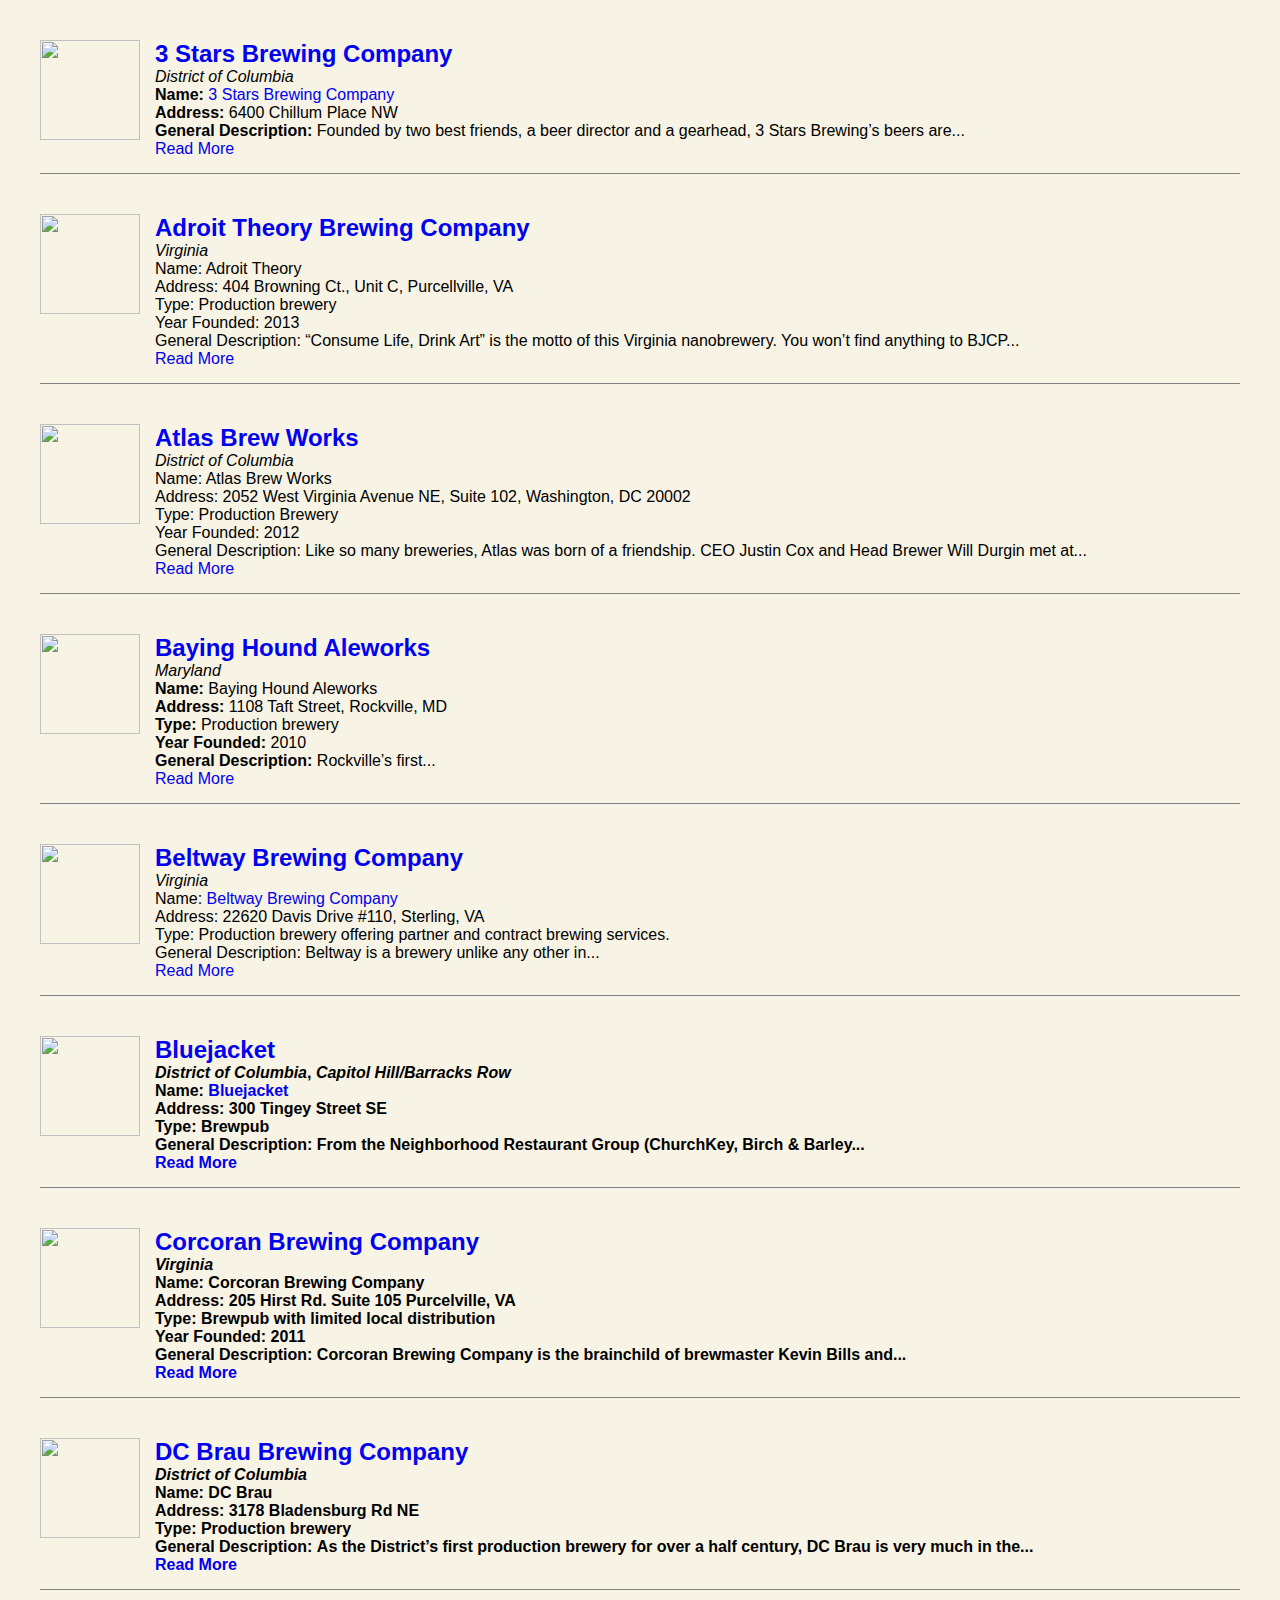
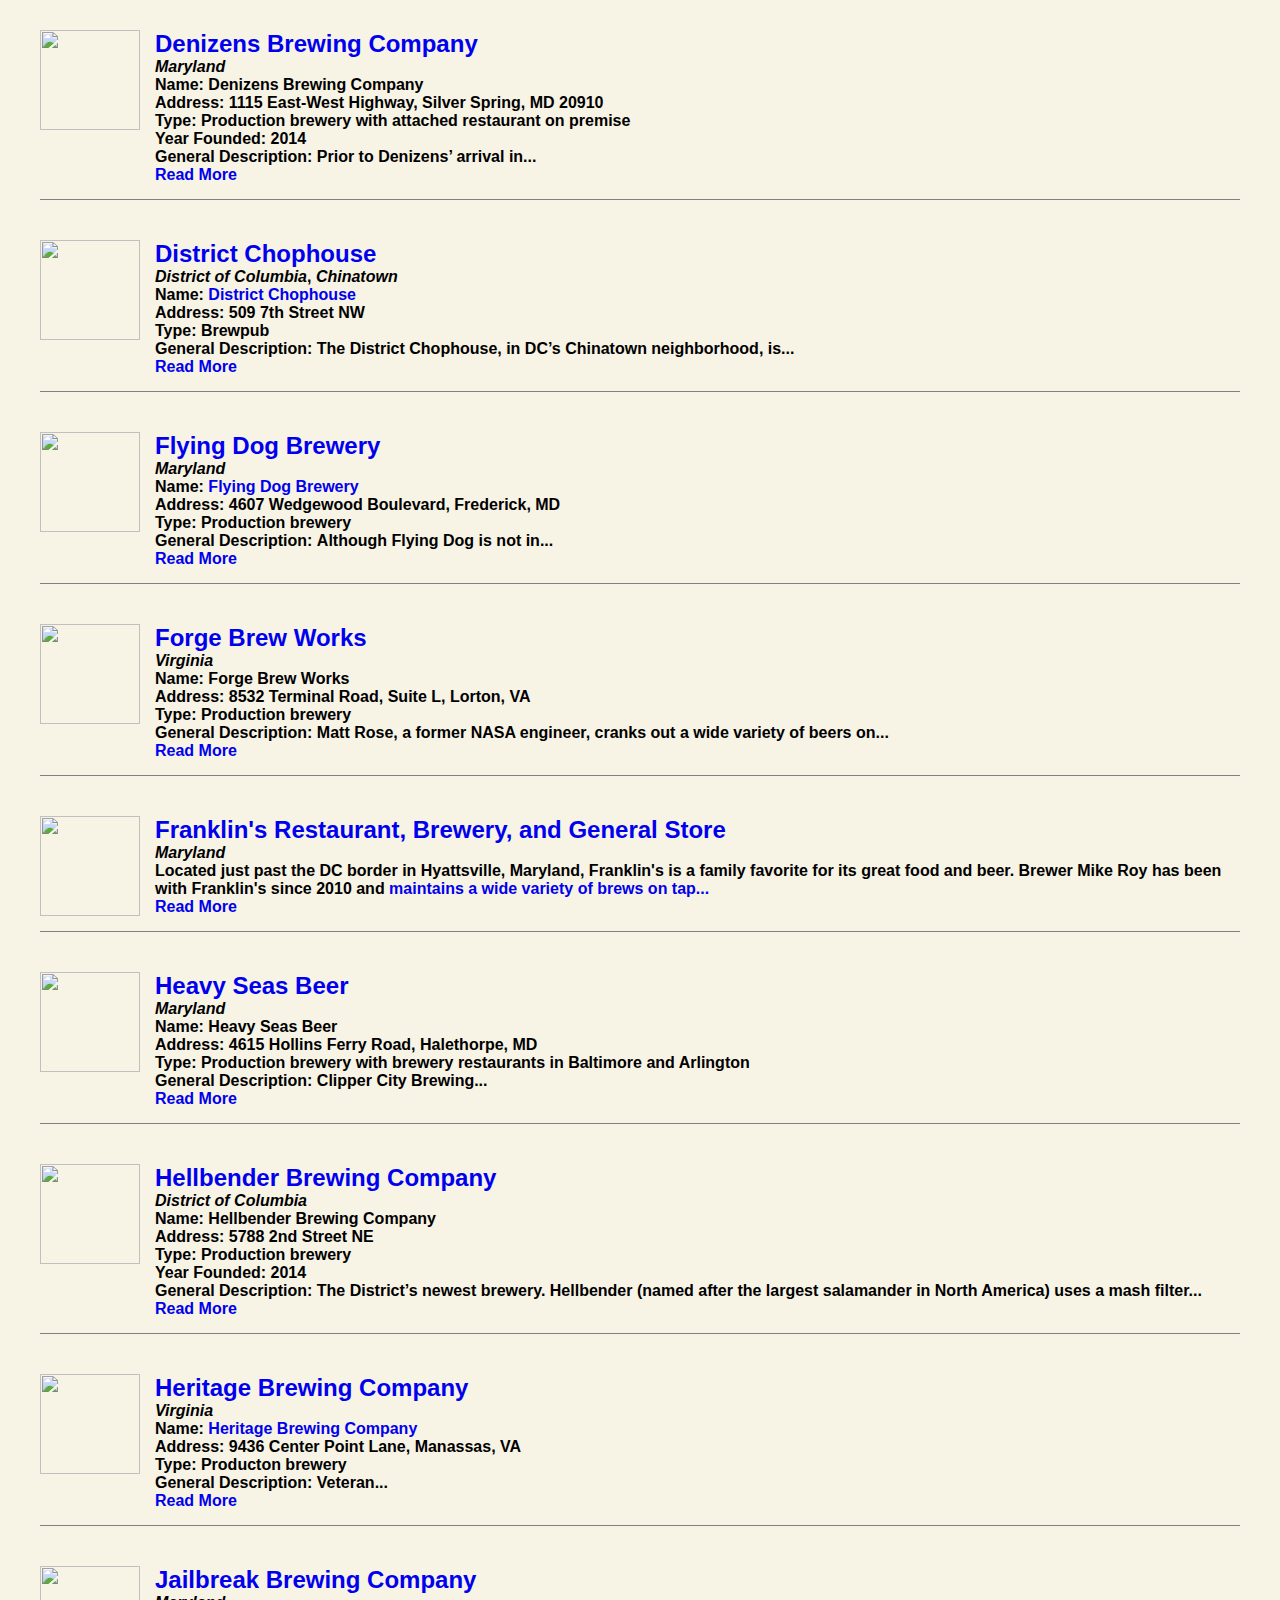
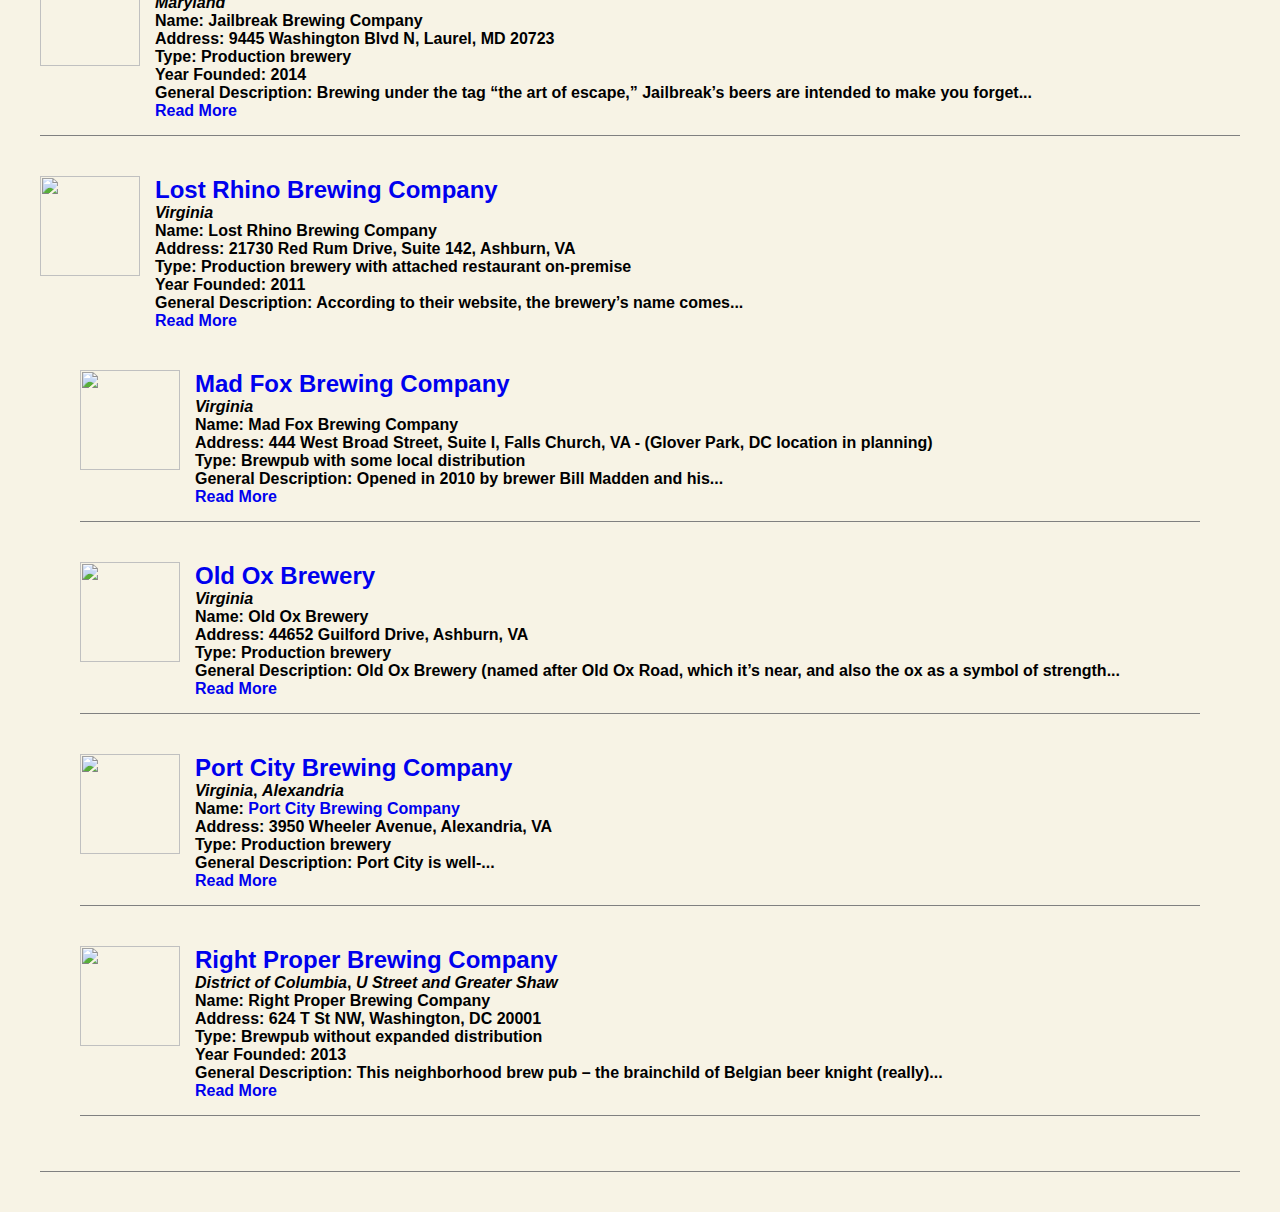
==== ChallengeMode/index.html @ 333c1283 "adding the challenge mode" ====
<!doctype html>
<html>
<head>
<link rel="stylesheet" type="text/css" href="styles.css">
</head>
<body>
<div class="background">

<div class="view-content">
        <div class="views-row views-row-1 views-row-odd views-row-first brewery-row">
      
          <div class="image img-border"><a href="/brewery/3-stars-brewing-company"><img typeof="foaf:Image" src="http://www.dcbeer.com/sites/default/files/styles/sq_thumb_100/public/header%20logo%203%20stars%20white.jpeg" width="100" height="100"></a></div>    
          <h2 class="title"><a href="/brewery/3-stars-brewing-company">3 Stars Brewing Company</a></h2>    
          <p><em>District of Columbia</em></p>    
          <div class="body"><p dir="ltr"><strong>Name:</strong> <a href="http://www.threestarsbrewing.com/" target="_blank">3 Stars Brewing Company</a><br><strong>Address:</strong> 6400 Chillum Place NW<br><strong>General Description:&nbsp;</strong>Founded by two best friends, a beer director and a gearhead, 3 Stars Brewing’s beers are...</p></div>    
          <a href="/brewery/3-stars-brewing-company">Read More</a>    </div>
  <div class="views-row views-row-2 views-row-even brewery-row">
      
          <div class="image img-border"><a href="/brewery/adroit-theory-brewing-company"><img typeof="foaf:Image" src="http://www.dcbeer.com/sites/default/files/styles/sq_thumb_100/public/header-images/Adroit%20Circle%20Logo.jpg" width="100" height="100"></a></div>    
          <h2 class="title"><a href="/brewery/adroit-theory-brewing-company">Adroit Theory Brewing Company</a></h2>    
          <p><em>Virginia</em></p>    
          <div class="body"><p dir="ltr">Name: Adroit Theory<br>
Address: 404 Browning Ct., Unit C, Purcellville, VA<br>
Type:&nbsp;Production brewery</p>
<p dir="ltr">Year Founded: 2013</p>
<p dir="ltr">General Description: “Consume Life, Drink Art” is the motto of this Virginia nanobrewery. You won’t find anything to BJCP...</p></div>    
          <a href="/brewery/adroit-theory-brewing-company">Read More</a>    </div>
  <div class="views-row views-row-3 views-row-odd brewery-row">
      
          <div class="image img-border"><a href="/brewery/atlas-brew-works"><img typeof="foaf:Image" src="http://www.dcbeer.com/sites/default/files/styles/sq_thumb_100/public/featured/atlas%20premier%20week.jpg" width="100" height="100"></a></div>    
          <h2 class="title"><a href="/brewery/atlas-brew-works">Atlas Brew Works</a></h2>    
          <p><em>District of Columbia</em></p>    
          <div class="body"><p>Name: Atlas Brew Works<br>
Address: 2052 West Virginia Avenue NE, Suite 102, Washington, DC 20002<br>
Type: Production Brewery</p>
<p>Year Founded: 2012</p>
<p>General Description: Like so many breweries, Atlas was born of a friendship. CEO Justin Cox and Head Brewer Will Durgin met at...</p></div>    
          <a href="/brewery/atlas-brew-works">Read More</a>    </div>
  <div class="views-row views-row-4 views-row-even brewery-row">
      
          <div class="image img-border"><a href="/brewery/baying-hound-aleworks"><img typeof="foaf:Image" src="http://www.dcbeer.com/sites/default/files/styles/sq_thumb_100/public/breweries/logo_bayingHound.jpg" width="100" height="100"></a></div>    
          <h2 class="title"><a href="/brewery/baying-hound-aleworks">Baying Hound Aleworks</a></h2>    
          <p><em>Maryland</em></p>    
          <div class="body"><p dir="ltr"><strong>Name:</strong> Baying Hound Aleworks<br><strong>Address:</strong> 1108 Taft Street, Rockville, MD<br><strong>Type:</strong>&nbsp;Production brewery</p>
<p dir="ltr"><strong>Year Founded:</strong> 2010</p>
<p dir="ltr"><strong>General Description:</strong> Rockville’s first...</p></div>    
          <a href="/brewery/baying-hound-aleworks">Read More</a>    </div>
  <div class="views-row views-row-5 views-row-odd brewery-row">
      
          <div class="image img-border"><a href="/brewery/beltway-brewing-company"><img typeof="foaf:Image" src="http://www.dcbeer.com/sites/default/files/styles/sq_thumb_100/public/breweries/logo_beltway%20brewing.jpg" width="100" height="100"></a></div>    
          <h2 class="title"><a href="/brewery/beltway-brewing-company">Beltway Brewing Company</a></h2>    
          <p><em>Virginia</em></p>    
          <div class="body"><p dir="ltr">Name: <a href="http://www.beltwaybrewco.com/" target="_blank">Beltway Brewing Company</a><br>
Address: 22620 Davis Drive #110, Sterling, VA<br>
Type:&nbsp;Production brewery offering partner and contract brewing services.</p>
<p dir="ltr">General Description:&nbsp;Beltway is a brewery unlike any other in...</p></div>    
          <a href="/brewery/beltway-brewing-company">Read More</a> <strong>   </div>
  <div class="views-row views-row-6 views-row-even brewery-row">
      
          <div class="image img-border"><a href="/brewery/bluejacket"><img typeof="foaf:Image" src="http://www.dcbeer.com/sites/default/files/styles/sq_thumb_100/public/news/logo_bluejacket.jpeg" width="100" height="100"></a></div>    
          <h2 class="title"><a href="/brewery/bluejacket">Bluejacket</a></h2>    
          <p><em>District of Columbia</em>, <em>Capitol Hill/Barracks Row</em></p>    
          <div class="body"><p dir="ltr"><strong>Name:</strong> <a href="http://bluejacketdc.com/" target="_blank">Bluejacket</a><br><strong>Address:</strong> 300 Tingey Street SE<br><strong>Type:</strong>&nbsp;Brewpub</p>
<p dir="ltr"><strong>General Description:</strong>&nbsp;From the Neighborhood Restaurant Group (ChurchKey, Birch &amp; Barley...</p></div>    
          <a href="/brewery/bluejacket">Read More</a>    </div>
  <div class="views-row views-row-7 views-row-odd brewery-row">
      
          <div class="image img-border"><a href="/brewery/corcoran-brewing-company"><img typeof="foaf:Image" src="http://www.dcbeer.com/sites/default/files/styles/sq_thumb_100/public/breweries/logo_corcoran.png" width="100" height="100"></a></div>    
          <h2 class="title"><a href="/brewery/corcoran-brewing-company">Corcoran Brewing Company</a></h2>    
          <p><em>Virginia</em></p>    
          <div class="body"><p dir="ltr">Name: Corcoran Brewing Company<br>
Address: 205 Hirst Rd. Suite 105 Purcelville, VA<br>
Type:&nbsp;Brewpub with limited local distribution</p>
<p dir="ltr">Year Founded: 2011</p>
<p dir="ltr">General Description: Corcoran Brewing Company is the brainchild of brewmaster Kevin Bills and...</p></div>    
          <a href="/brewery/corcoran-brewing-company">Read More</a>    </div>
  <div class="views-row views-row-8 views-row-even brewery-row">
      
          <div class="image img-border"><a href="/brewery/dc-brau-brewing-company"><img typeof="foaf:Image" src="http://www.dcbeer.com/sites/default/files/styles/sq_thumb_100/public/breweries/logo_dcBrau.jpg" width="100" height="100"></a></div>    
          <h2 class="title"><a href="/brewery/dc-brau-brewing-company">DC Brau Brewing Company</a></h2>    
          <p><em>District of Columbia</em></p>    
          <div class="body"><p dir="ltr"><strong>Name:</strong> DC Brau<br><strong>Address: </strong>3178 Bladensburg Rd NE<br><strong>Type:</strong>&nbsp;Production brewery</p>
<p dir="ltr"><strong>General Description:</strong>&nbsp;As the District’s first production brewery for over a half century, DC Brau is very much in the...</p></div>    
          <a href="/brewery/dc-brau-brewing-company">Read More</a>    </div>
  <div class="views-row views-row-9 views-row-odd brewery-row">
      
          <div class="image img-border"><a href="/brewery/denizens-brewing-company"><img typeof="foaf:Image" src="http://www.dcbeer.com/sites/default/files/styles/sq_thumb_100/public/breweries/logo_denizens.gif" width="100" height="100"></a></div>    
          <h2 class="title"><a href="/brewery/denizens-brewing-company">Denizens Brewing Company</a></h2>    
          <p><em>Maryland</em></p>    
          <div class="body"><p><strong>Name:</strong> Denizens Brewing Company<br><strong>Address:</strong> 1115 East-West Highway, Silver Spring, MD 20910<br><strong>Type:&nbsp;</strong>Production brewery with attached restaurant on premise</p>
<p>Year Founded: 2014</p>
<p>General Description: Prior to Denizens’ arrival in...</p></div>    
          <a href="/brewery/denizens-brewing-company">Read More</a>    </div>
  <div class="views-row views-row-10 views-row-even brewery-row">
      
          <div class="image img-border"><a href="/brewery/district-chophouse"><img typeof="foaf:Image" src="http://www.dcbeer.com/sites/default/files/styles/sq_thumb_100/public/breweries/District%20Chophouse.jpeg" width="100" height="100"></a></div>    
          <h2 class="title"><a href="/brewery/district-chophouse">District Chophouse</a></h2>    
          <p><em>District of Columbia</em>, <em>Chinatown</em></p>    
          <div class="body"><p dir="ltr"><strong>Name:</strong> <a href="http://districtchophouse.com/" target="_blank">District Chophouse</a><br><strong>Address:</strong> 509 7th Street NW<br><strong>Type:</strong>&nbsp;Brewpub</p>
<p dir="ltr"><strong>General Description:</strong>&nbsp;The District Chophouse, in DC’s Chinatown neighborhood, is...</p></div>    
          <a href="/brewery/district-chophouse">Read More</a>    </div>
  <div class="views-row views-row-11 views-row-odd brewery-row">
      
          <div class="image img-border"><a href="/brewery/flying-dog-brewery"><img typeof="foaf:Image" src="http://www.dcbeer.com/sites/default/files/styles/sq_thumb_100/public/news/flying%20dog%20logo.jpeg" width="100" height="100"></a></div>    
          <h2 class="title"><a href="/brewery/flying-dog-brewery">Flying Dog Brewery</a></h2>    
          <p><em>Maryland</em></p>    
          <div class="body"><p dir="ltr"><strong>Name:</strong> <a href="http://flyingdogbrewery.com" target="_blank">Flying Dog Brewery</a><br><strong>Address:</strong> 4607 Wedgewood Boulevard, Frederick, MD<br><strong>Type:</strong>&nbsp;Production brewery</p>
<p dir="ltr"><strong>General Description:</strong>&nbsp;Although Flying Dog is not in...</p></div>    
          <a href="/brewery/flying-dog-brewery">Read More</a>    </div>
  <div class="views-row views-row-12 views-row-even brewery-row">
      
          <div class="image img-border"><a href="/brewery/forge-brew-works"><img typeof="foaf:Image" src="http://www.dcbeer.com/sites/default/files/styles/sq_thumb_100/public/news/ForgeHeader-258x210.png" width="100" height="100"></a></div>    
          <h2 class="title"><a href="/brewery/forge-brew-works">Forge Brew Works</a></h2>    
          <p><em>Virginia</em></p>    
          <div class="body"><p dir="ltr"><strong>Name: </strong>Forge Brew Works<br><strong>Address:</strong> 8532 Terminal Road, Suite L, Lorton, VA<br><strong>Type:</strong>&nbsp;Production brewery</p>
<p dir="ltr"><strong>General Description:</strong> Matt Rose, a former NASA engineer, cranks out a wide variety of beers on...</p></div>    
          <a href="/brewery/forge-brew-works">Read More</a>    </div>
  <div class="views-row views-row-13 views-row-odd brewery-row">
      
          <div class="image img-border"><a href="/brewery/franklins-restaurant-brewery-and-general-store"><img typeof="foaf:Image" src="http://www.dcbeer.com/sites/default/files/styles/sq_thumb_100/public/default_images/brewery-default.jpg" width="100" height="100" alt=""></a></div>    
          <h2 class="title"><a href="/brewery/franklins-restaurant-brewery-and-general-store">Franklin's Restaurant, Brewery, and General Store</a></h2>    
          <p><em>Maryland</em></p>    
          <div class="body"><p>Located just past the DC border in Hyattsville, Maryland, Franklin's is a family favorite for its great food and beer. Brewer Mike Roy has been with Franklin's since 2010 and <a href="http://www.franklinsbrewery.com/our-beer/beers-on-tap/" target="_blank">maintains a wide variety of brews on tap...</a></p></div><a href="http://www.franklinsbrewery.com/our-beer/beers-on-tap/" target="_blank">    
          </a><a href="/brewery/franklins-restaurant-brewery-and-general-store">Read More</a>    </div>
  <div class="views-row views-row-14 views-row-even brewery-row">
      
          <div class="image img-border"><a href="/brewery/heavy-seas-beer"><img typeof="foaf:Image" src="http://www.dcbeer.com/sites/default/files/styles/sq_thumb_100/public/breweries/HeavySeasLogoM.jpeg" width="100" height="100"></a></div>    
          <h2 class="title"><a href="/brewery/heavy-seas-beer">Heavy Seas Beer</a></h2>    
          <p><em>Maryland</em></p>    
          <div class="body"><p dir="ltr"><strong>Name:</strong> Heavy Seas Beer<br><strong>Address:</strong> 4615 Hollins Ferry Road, Halethorpe, MD<br><strong>Type:</strong>&nbsp;Production brewery with brewery restaurants in Baltimore and Arlington</p>
<p dir="ltr"><strong>General Description:</strong>&nbsp;Clipper City Brewing...</p></div>    
          <a href="/brewery/heavy-seas-beer">Read More</a>    </div>
  <div class="views-row views-row-15 views-row-odd brewery-row">
      
          <div class="image img-border"><a href="/brewery/hellbender-brewing-company"><img typeof="foaf:Image" src="http://www.dcbeer.com/sites/default/files/styles/sq_thumb_100/public/news/hellbender.png" width="100" height="100"></a></div>    
          <h2 class="title"><a href="/brewery/hellbender-brewing-company">Hellbender Brewing Company</a></h2>    
          <p><em>District of Columbia</em></p>    
          <div class="body"><p dir="ltr">Name: Hellbender Brewing Company<br>
Address: 5788 2nd Street NE<br>
Type: Production brewery</p>
<p dir="ltr">Year Founded: 2014</p>
<p dir="ltr">General Description: The District’s newest brewery. Hellbender (named after the largest salamander in North America) uses a mash filter...</p></div>    
          <a href="/brewery/hellbender-brewing-company">Read More</a>    </div>
  <div class="views-row views-row-16 views-row-even brewery-row">
      
          <div class="image img-border"><a href="/brewery/heritage-brewing-company"><img typeof="foaf:Image" src="http://www.dcbeer.com/sites/default/files/styles/sq_thumb_100/public/news/heritage%20brewing%20icon.jpg" width="100" height="100"></a></div>    
          <h2 class="title"><a href="/brewery/heritage-brewing-company">Heritage Brewing Company</a></h2>    
          <p><em>Virginia</em></p>    
          <div class="body"><p dir="ltr"><strong>Name:</strong> <a href="http://heritagebrewing.com/" target="_blank">Heritage Brewing Company</a><br><strong>Address:</strong> 9436 Center Point Lane, Manassas, VA<br><strong>Type:</strong>&nbsp;Producton brewery</p>
<p dir="ltr"><strong>General Description:</strong>&nbsp;Veteran...</p></div>    
          <a href="/brewery/heritage-brewing-company">Read More</a>    </div>
  <div class="views-row views-row-17 views-row-odd brewery-row">
      
          <div class="image img-border"><a href="/brewery/jailbreak-brewing-company"><img typeof="foaf:Image" src="http://www.dcbeer.com/sites/default/files/styles/sq_thumb_100/public/breweries/logo_jailbreak.png" width="100" height="100"></a></div>    
          <h2 class="title"><a href="/brewery/jailbreak-brewing-company">Jailbreak Brewing Company</a></h2>    
          <p><em>Maryland</em></p>    
          <div class="body"><p dir="ltr">Name: Jailbreak Brewing Company<br>
Address: 9445 Washington Blvd N, Laurel, MD 20723<br>
Type:&nbsp;Production brewery</p>
<p dir="ltr">Year Founded: 2014</p>
<p dir="ltr">General Description: Brewing under the tag “the art of escape,” Jailbreak’s beers are intended to make you forget...</p></div>    
          <a href="/brewery/jailbreak-brewing-company">Read More</a>    </div>
  <div class="views-row views-row-18 views-row-even brewery-row">
      
          <div class="image img-border"><a href="/brewery/lost-rhino-brewing-company"><img typeof="foaf:Image" src="http://www.dcbeer.com/sites/default/files/styles/sq_thumb_100/public/breweries/logo_lostRhino.jpg" width="100" height="100"></a></div>    
          <h2 class="title"><a href="/brewery/lost-rhino-brewing-company">Lost Rhino Brewing Company</a></h2>    
          <p><em>Virginia</em></p>    
          <div class="body"><p dir="ltr">Name: Lost Rhino Brewing Company<br>
Address: 21730 Red Rum Drive, Suite 142, Ashburn, VA<br>
Type:&nbsp;Production brewery with attached restaurant on-premise</p>
<p dir="ltr">Year Founded: 2011</p>
<p dir="ltr">General Description: According to their website, the brewery’s name comes...</p></div>    
          <a href="/brewery/lost-rhino-brewing-company">Read More</a>
  <div class="views-row views-row-19 views-row-odd brewery-row">
      
          <div class="image img-border"><a href="/brewery/mad-fox-brewing-company"><img typeof="foaf:Image" src="http://www.dcbeer.com/sites/default/files/styles/sq_thumb_100/public/breweries/logo_madFox.jpg" width="100" height="100"></a></div>    
          <h2 class="title"><a href="/brewery/mad-fox-brewing-company">Mad Fox Brewing Company</a></h2>    
          <p><em>Virginia</em></p>    
          <div class="body"><p dir="ltr">Name: Mad Fox Brewing Company<br>
Address: 444 West Broad Street, Suite I, Falls Church, VA - (Glover Park, DC location in planning)<br>
Type:&nbsp;Brewpub with some local distribution</p>
<p dir="ltr"><strong>General Description:</strong>&nbsp;Opened in 2010 by brewer Bill Madden and his...</p></div>    
          <a href="/brewery/mad-fox-brewing-company">Read More</a>    </div>
  <div class="views-row views-row-20 views-row-even brewery-row">
      
          <div class="image img-border"><a href="/brewery/old-ox-brewery"><img typeof="foaf:Image" src="http://www.dcbeer.com/sites/default/files/styles/sq_thumb_100/public/breweries/logo_old%20ox%20brewery.png" width="100" height="100"></a></div>    
          <h2 class="title"><a href="/brewery/old-ox-brewery">Old Ox Brewery</a></h2>    
          <p><em>Virginia</em></p>    
          <div class="body"><p dir="ltr"><strong>Name:</strong> Old Ox Brewery<br><strong>Address: </strong>44652 Guilford Drive, Ashburn, VA<br><strong>Type:&nbsp;</strong>Production brewery</p>
<p dir="ltr">General Description: Old Ox Brewery (named after Old Ox Road, which it’s near, and also the ox as a symbol of strength...</p></div>    
          <a href="/brewery/old-ox-brewery">Read More</a>    </div>
  <div class="views-row views-row-21 views-row-odd brewery-row">
      
          <div class="image img-border"><a href="/brewery/port-city-brewing-company"><img typeof="foaf:Image" src="http://www.dcbeer.com/sites/default/files/styles/sq_thumb_100/public/breweries/logo_portCity.jpg" width="100" height="100"></a></div>    
          <h2 class="title"><a href="/brewery/port-city-brewing-company">Port City Brewing Company</a></h2>    
          <p><em>Virginia</em>, <em>Alexandria</em></p>    
          <div class="body"><p dir="ltr"><strong>Name:</strong> <a href="http://www.portcitybrewing.com/" target="_blank">Port City Brewing Company</a><br><strong>Address: </strong>3950 Wheeler Avenue, Alexandria, VA<br><strong>Type:&nbsp;</strong>Production brewery</p>
<p dir="ltr"><strong>General Description:</strong>&nbsp;Port City is well-...</p></div>    
          <a href="/brewery/port-city-brewing-company">Read More</a>    </div>
  <div class="views-row views-row-22 views-row-even views-row-last brewery-row">
      
          <div class="image img-border"><a href="/brewery/right-proper-brewing-company"><img typeof="foaf:Image" src="http://www.dcbeer.com/sites/default/files/styles/sq_thumb_100/public/news/logo_right%20proper.jpg" width="100" height="100"></a></div>    
          <h2 class="title"><a href="/brewery/right-proper-brewing-company">Right Proper Brewing Company</a></h2>    
          <p><em>District of Columbia</em>, <em>U Street and Greater Shaw</em></p>    
          <div class="body"><p dir="ltr">Name: Right Proper Brewing Company<br>
Address: 624 T St NW, Washington, DC 20001<br>
Type:&nbsp;Brewpub without expanded distribution</p>
<p dir="ltr">Year Founded: 2013</p>
<p dir="ltr">General Description: This neighborhood brew pub – the brainchild of Belgian beer knight (really)...</p></div>    
          <a href="/brewery/right-proper-brewing-company">Read More</a>    </div>
    </div>
  
</div>
</body>
</html>
---- ChallengeMode/styles.css ----
* {
  margin: 0;
  padding: 0;
  font-family: sans-serif;
  background-color: rgb(247, 243, 229);
}

a {
  text-decoration: none;
}

.background {
  
}

.brewery-row {
  margin: 40px;
  padding-bottom: 15px;
  border-bottom: solid 1px gray;
  clear: both;
}

.image {
  float: left;
  margin-right: 15px;
  margin-bottom: 50px;
}
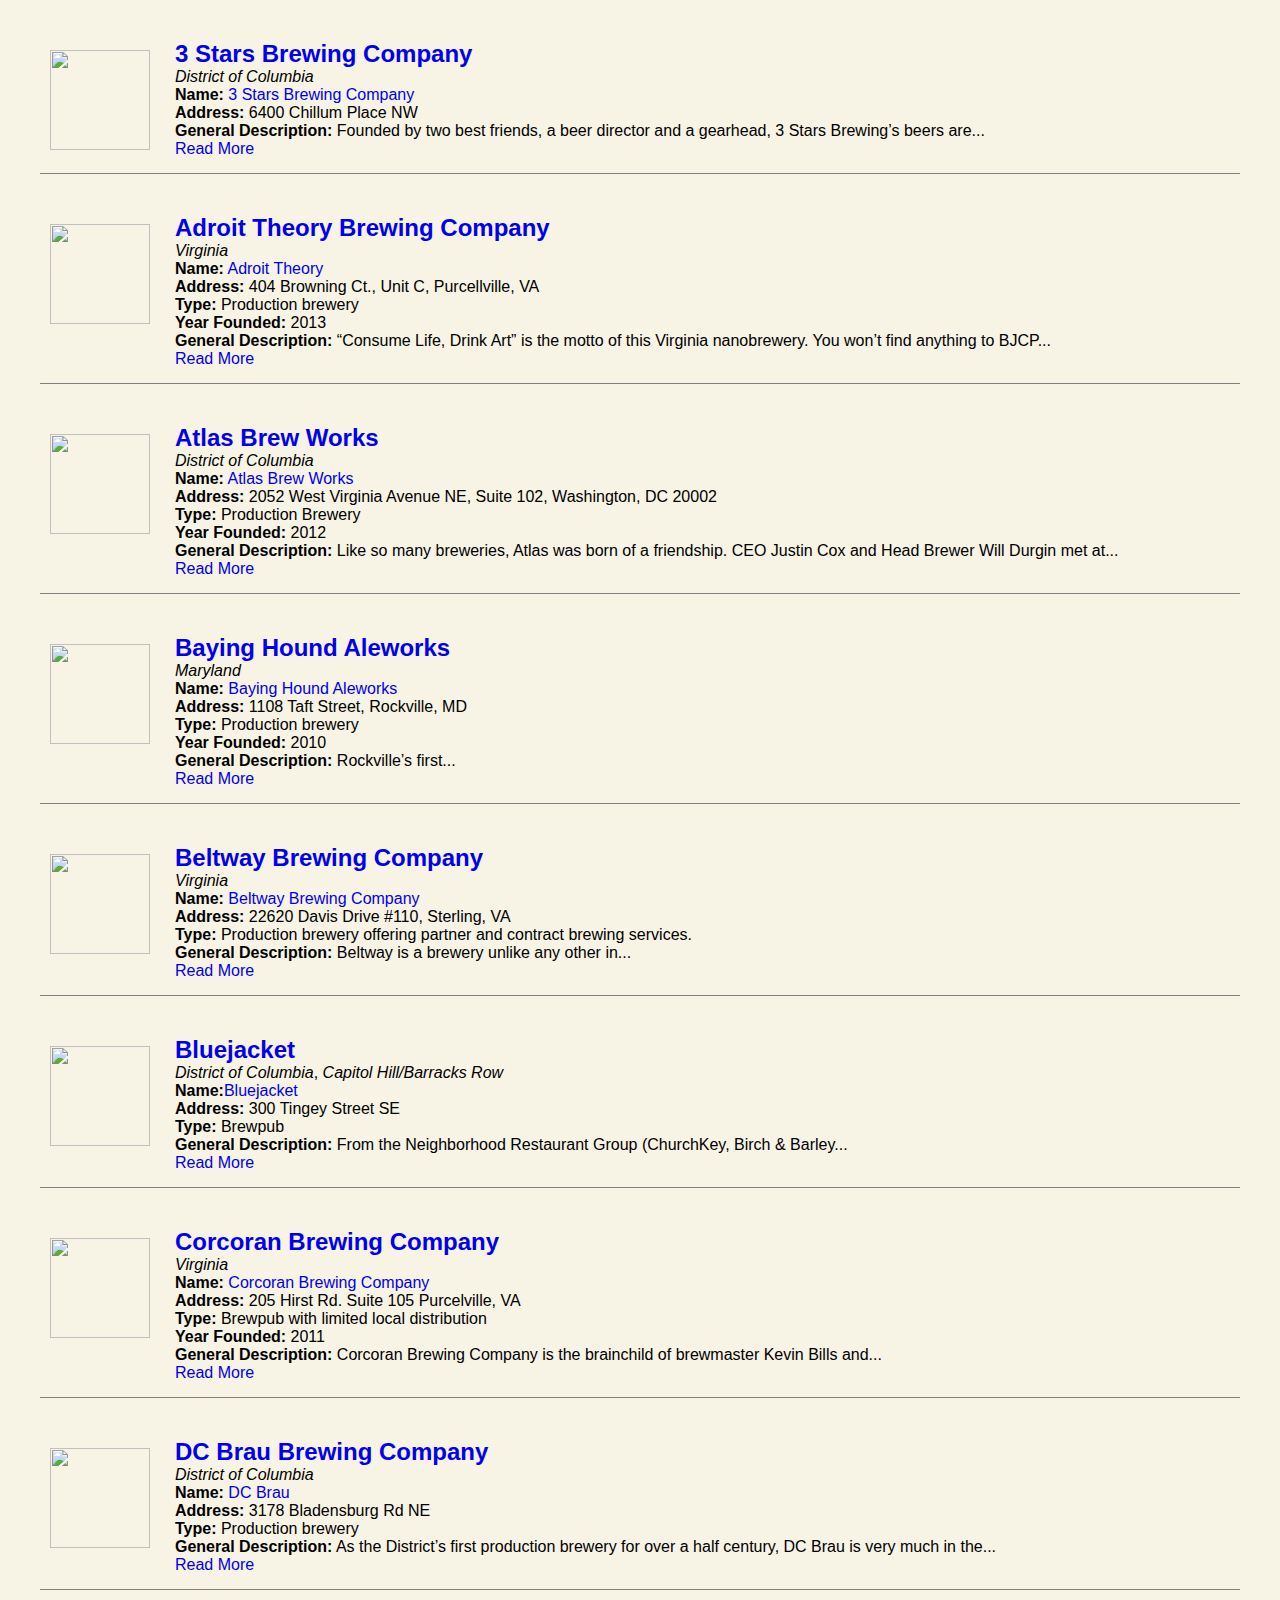
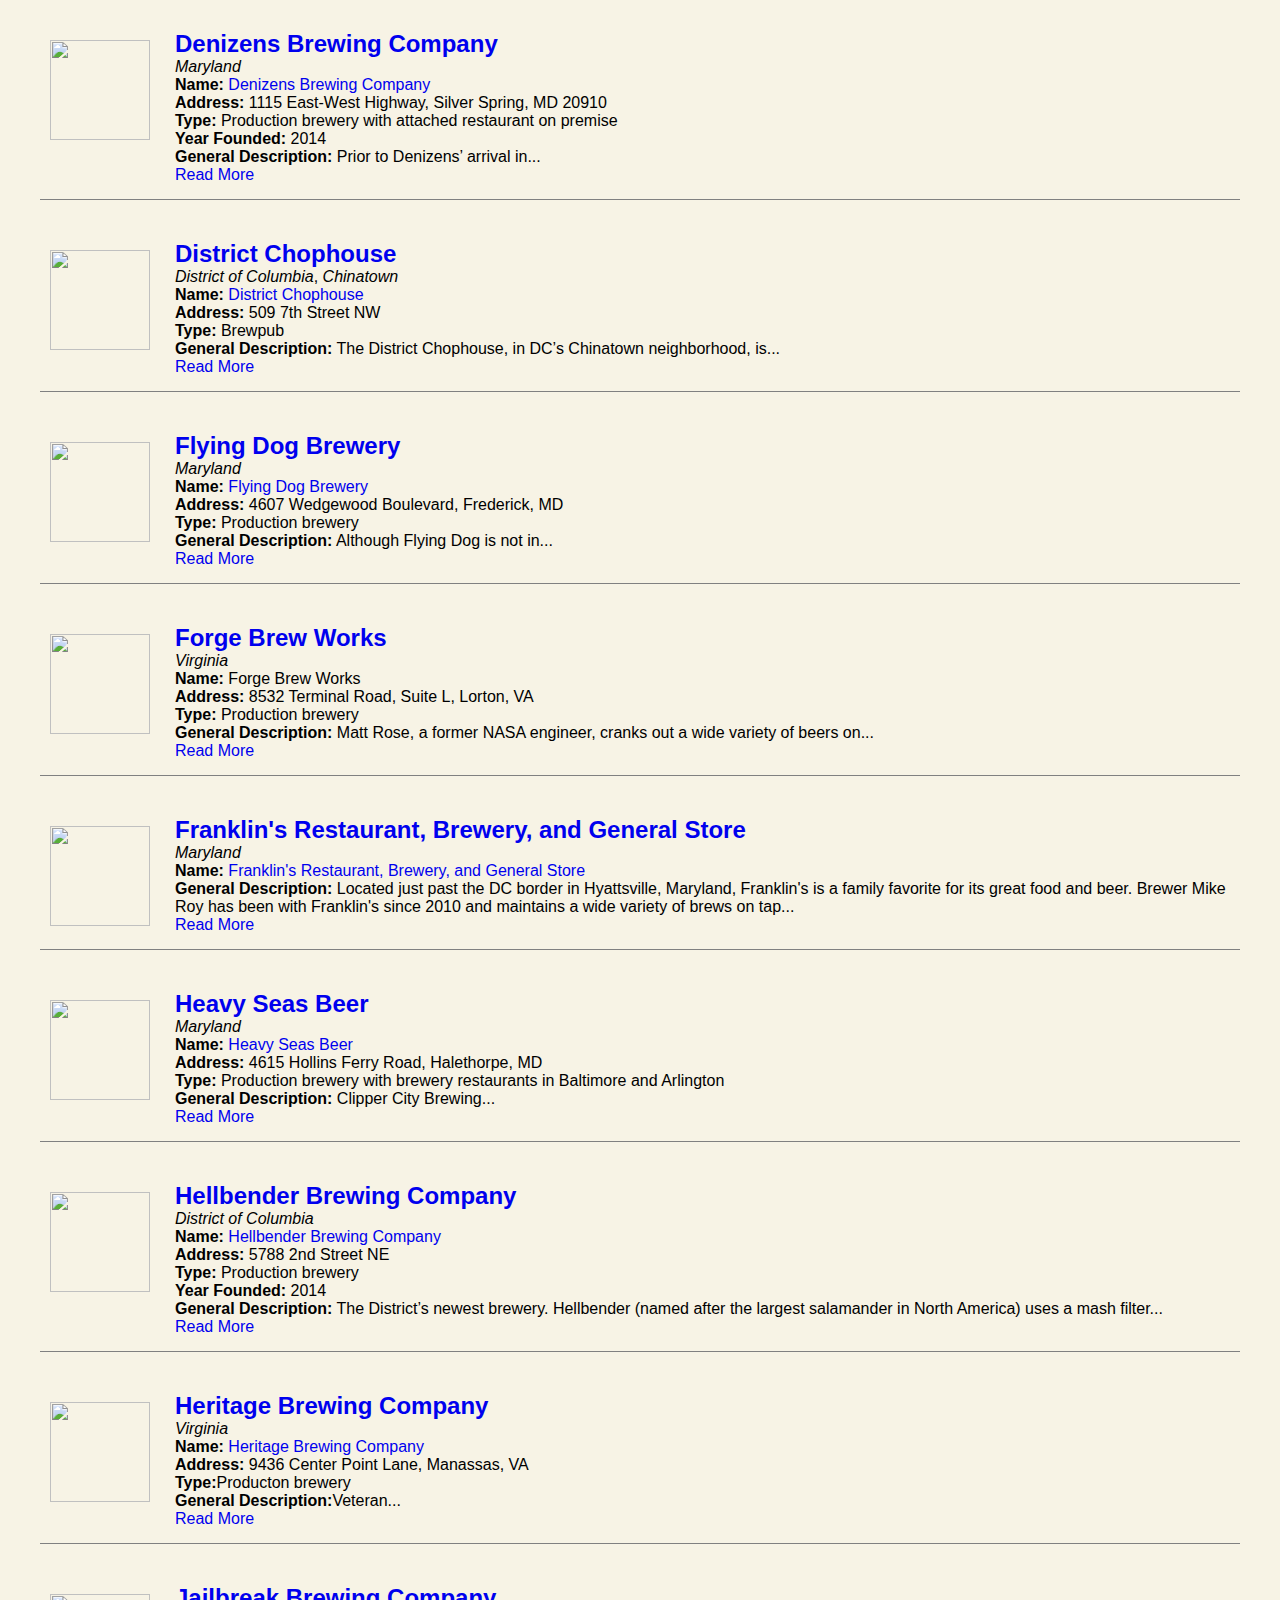
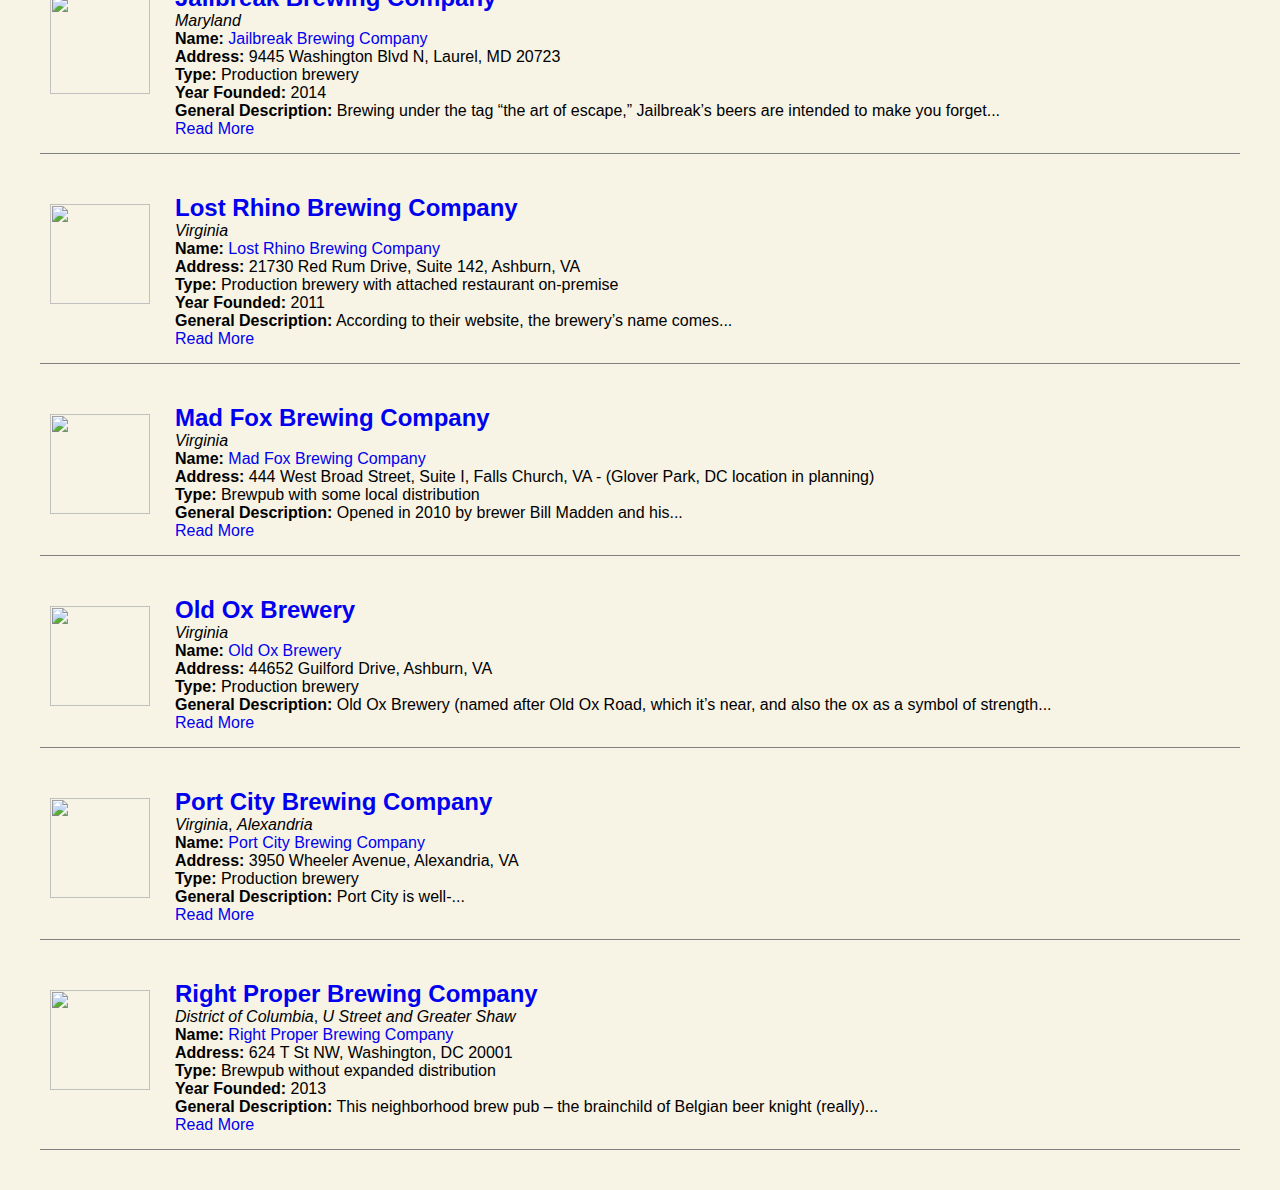
==== commit 8ab0f4ad: "pushing changes" ====
--- a/ChallengeMode/index.html
+++ b/ChallengeMode/index.html
@@ -1,215 +1,319 @@
 <!doctype html>
-<html>
+<html lang ="en">
 <head>
 <link rel="stylesheet" type="text/css" href="styles.css">
+<title>DC Beer Pubs and Brewers</title>
 </head>
 <body>
 <div class="background">
-
-<div class="view-content">
-        <div class="views-row views-row-1 views-row-odd views-row-first brewery-row">
-      
-          <div class="image img-border"><a href="/brewery/3-stars-brewing-company"><img typeof="foaf:Image" src="http://www.dcbeer.com/sites/default/files/styles/sq_thumb_100/public/header%20logo%203%20stars%20white.jpeg" width="100" height="100"></a></div>    
-          <h2 class="title"><a href="/brewery/3-stars-brewing-company">3 Stars Brewing Company</a></h2>    
-          <p><em>District of Columbia</em></p>    
-          <div class="body"><p dir="ltr"><strong>Name:</strong> <a href="http://www.threestarsbrewing.com/" target="_blank">3 Stars Brewing Company</a><br><strong>Address:</strong> 6400 Chillum Place NW<br><strong>General Description:&nbsp;</strong>Founded by two best friends, a beer director and a gearhead, 3 Stars Brewing’s beers are...</p></div>    
-          <a href="/brewery/3-stars-brewing-company">Read More</a>    </div>
-  <div class="views-row views-row-2 views-row-even brewery-row">
-      
-          <div class="image img-border"><a href="/brewery/adroit-theory-brewing-company"><img typeof="foaf:Image" src="http://www.dcbeer.com/sites/default/files/styles/sq_thumb_100/public/header-images/Adroit%20Circle%20Logo.jpg" width="100" height="100"></a></div>    
-          <h2 class="title"><a href="/brewery/adroit-theory-brewing-company">Adroit Theory Brewing Company</a></h2>    
-          <p><em>Virginia</em></p>    
-          <div class="body"><p dir="ltr">Name: Adroit Theory<br>
-Address: 404 Browning Ct., Unit C, Purcellville, VA<br>
-Type:&nbsp;Production brewery</p>
-<p dir="ltr">Year Founded: 2013</p>
-<p dir="ltr">General Description: “Consume Life, Drink Art” is the motto of this Virginia nanobrewery. You won’t find anything to BJCP...</p></div>    
-          <a href="/brewery/adroit-theory-brewing-company">Read More</a>    </div>
-  <div class="views-row views-row-3 views-row-odd brewery-row">
-      
-          <div class="image img-border"><a href="/brewery/atlas-brew-works"><img typeof="foaf:Image" src="http://www.dcbeer.com/sites/default/files/styles/sq_thumb_100/public/featured/atlas%20premier%20week.jpg" width="100" height="100"></a></div>    
-          <h2 class="title"><a href="/brewery/atlas-brew-works">Atlas Brew Works</a></h2>    
-          <p><em>District of Columbia</em></p>    
-          <div class="body"><p>Name: Atlas Brew Works<br>
-Address: 2052 West Virginia Avenue NE, Suite 102, Washington, DC 20002<br>
-Type: Production Brewery</p>
-<p>Year Founded: 2012</p>
-<p>General Description: Like so many breweries, Atlas was born of a friendship. CEO Justin Cox and Head Brewer Will Durgin met at...</p></div>    
-          <a href="/brewery/atlas-brew-works">Read More</a>    </div>
-  <div class="views-row views-row-4 views-row-even brewery-row">
-      
-          <div class="image img-border"><a href="/brewery/baying-hound-aleworks"><img typeof="foaf:Image" src="http://www.dcbeer.com/sites/default/files/styles/sq_thumb_100/public/breweries/logo_bayingHound.jpg" width="100" height="100"></a></div>    
-          <h2 class="title"><a href="/brewery/baying-hound-aleworks">Baying Hound Aleworks</a></h2>    
-          <p><em>Maryland</em></p>    
-          <div class="body"><p dir="ltr"><strong>Name:</strong> Baying Hound Aleworks<br><strong>Address:</strong> 1108 Taft Street, Rockville, MD<br><strong>Type:</strong>&nbsp;Production brewery</p>
-<p dir="ltr"><strong>Year Founded:</strong> 2010</p>
-<p dir="ltr"><strong>General Description:</strong> Rockville’s first...</p></div>    
-          <a href="/brewery/baying-hound-aleworks">Read More</a>    </div>
-  <div class="views-row views-row-5 views-row-odd brewery-row">
-      
-          <div class="image img-border"><a href="/brewery/beltway-brewing-company"><img typeof="foaf:Image" src="http://www.dcbeer.com/sites/default/files/styles/sq_thumb_100/public/breweries/logo_beltway%20brewing.jpg" width="100" height="100"></a></div>    
-          <h2 class="title"><a href="/brewery/beltway-brewing-company">Beltway Brewing Company</a></h2>    
-          <p><em>Virginia</em></p>    
-          <div class="body"><p dir="ltr">Name: <a href="http://www.beltwaybrewco.com/" target="_blank">Beltway Brewing Company</a><br>
-Address: 22620 Davis Drive #110, Sterling, VA<br>
-Type:&nbsp;Production brewery offering partner and contract brewing services.</p>
-<p dir="ltr">General Description:&nbsp;Beltway is a brewery unlike any other in...</p></div>    
-          <a href="/brewery/beltway-brewing-company">Read More</a> <strong>   </div>
-  <div class="views-row views-row-6 views-row-even brewery-row">
-      
-          <div class="image img-border"><a href="/brewery/bluejacket"><img typeof="foaf:Image" src="http://www.dcbeer.com/sites/default/files/styles/sq_thumb_100/public/news/logo_bluejacket.jpeg" width="100" height="100"></a></div>    
-          <h2 class="title"><a href="/brewery/bluejacket">Bluejacket</a></h2>    
-          <p><em>District of Columbia</em>, <em>Capitol Hill/Barracks Row</em></p>    
-          <div class="body"><p dir="ltr"><strong>Name:</strong> <a href="http://bluejacketdc.com/" target="_blank">Bluejacket</a><br><strong>Address:</strong> 300 Tingey Street SE<br><strong>Type:</strong>&nbsp;Brewpub</p>
-<p dir="ltr"><strong>General Description:</strong>&nbsp;From the Neighborhood Restaurant Group (ChurchKey, Birch &amp; Barley...</p></div>    
-          <a href="/brewery/bluejacket">Read More</a>    </div>
-  <div class="views-row views-row-7 views-row-odd brewery-row">
-      
-          <div class="image img-border"><a href="/brewery/corcoran-brewing-company"><img typeof="foaf:Image" src="http://www.dcbeer.com/sites/default/files/styles/sq_thumb_100/public/breweries/logo_corcoran.png" width="100" height="100"></a></div>    
-          <h2 class="title"><a href="/brewery/corcoran-brewing-company">Corcoran Brewing Company</a></h2>    
-          <p><em>Virginia</em></p>    
-          <div class="body"><p dir="ltr">Name: Corcoran Brewing Company<br>
-Address: 205 Hirst Rd. Suite 105 Purcelville, VA<br>
-Type:&nbsp;Brewpub with limited local distribution</p>
-<p dir="ltr">Year Founded: 2011</p>
-<p dir="ltr">General Description: Corcoran Brewing Company is the brainchild of brewmaster Kevin Bills and...</p></div>    
-          <a href="/brewery/corcoran-brewing-company">Read More</a>    </div>
-  <div class="views-row views-row-8 views-row-even brewery-row">
-      
-          <div class="image img-border"><a href="/brewery/dc-brau-brewing-company"><img typeof="foaf:Image" src="http://www.dcbeer.com/sites/default/files/styles/sq_thumb_100/public/breweries/logo_dcBrau.jpg" width="100" height="100"></a></div>    
-          <h2 class="title"><a href="/brewery/dc-brau-brewing-company">DC Brau Brewing Company</a></h2>    
-          <p><em>District of Columbia</em></p>    
-          <div class="body"><p dir="ltr"><strong>Name:</strong> DC Brau<br><strong>Address: </strong>3178 Bladensburg Rd NE<br><strong>Type:</strong>&nbsp;Production brewery</p>
-<p dir="ltr"><strong>General Description:</strong>&nbsp;As the District’s first production brewery for over a half century, DC Brau is very much in the...</p></div>    
-          <a href="/brewery/dc-brau-brewing-company">Read More</a>    </div>
-  <div class="views-row views-row-9 views-row-odd brewery-row">
-      
-          <div class="image img-border"><a href="/brewery/denizens-brewing-company"><img typeof="foaf:Image" src="http://www.dcbeer.com/sites/default/files/styles/sq_thumb_100/public/breweries/logo_denizens.gif" width="100" height="100"></a></div>    
-          <h2 class="title"><a href="/brewery/denizens-brewing-company">Denizens Brewing Company</a></h2>    
-          <p><em>Maryland</em></p>    
-          <div class="body"><p><strong>Name:</strong> Denizens Brewing Company<br><strong>Address:</strong> 1115 East-West Highway, Silver Spring, MD 20910<br><strong>Type:&nbsp;</strong>Production brewery with attached restaurant on premise</p>
-<p>Year Founded: 2014</p>
-<p>General Description: Prior to Denizens’ arrival in...</p></div>    
-          <a href="/brewery/denizens-brewing-company">Read More</a>    </div>
-  <div class="views-row views-row-10 views-row-even brewery-row">
-      
-          <div class="image img-border"><a href="/brewery/district-chophouse"><img typeof="foaf:Image" src="http://www.dcbeer.com/sites/default/files/styles/sq_thumb_100/public/breweries/District%20Chophouse.jpeg" width="100" height="100"></a></div>    
-          <h2 class="title"><a href="/brewery/district-chophouse">District Chophouse</a></h2>    
-          <p><em>District of Columbia</em>, <em>Chinatown</em></p>    
-          <div class="body"><p dir="ltr"><strong>Name:</strong> <a href="http://districtchophouse.com/" target="_blank">District Chophouse</a><br><strong>Address:</strong> 509 7th Street NW<br><strong>Type:</strong>&nbsp;Brewpub</p>
-<p dir="ltr"><strong>General Description:</strong>&nbsp;The District Chophouse, in DC’s Chinatown neighborhood, is...</p></div>    
-          <a href="/brewery/district-chophouse">Read More</a>    </div>
-  <div class="views-row views-row-11 views-row-odd brewery-row">
-      
-          <div class="image img-border"><a href="/brewery/flying-dog-brewery"><img typeof="foaf:Image" src="http://www.dcbeer.com/sites/default/files/styles/sq_thumb_100/public/news/flying%20dog%20logo.jpeg" width="100" height="100"></a></div>    
-          <h2 class="title"><a href="/brewery/flying-dog-brewery">Flying Dog Brewery</a></h2>    
-          <p><em>Maryland</em></p>    
-          <div class="body"><p dir="ltr"><strong>Name:</strong> <a href="http://flyingdogbrewery.com" target="_blank">Flying Dog Brewery</a><br><strong>Address:</strong> 4607 Wedgewood Boulevard, Frederick, MD<br><strong>Type:</strong>&nbsp;Production brewery</p>
-<p dir="ltr"><strong>General Description:</strong>&nbsp;Although Flying Dog is not in...</p></div>    
-          <a href="/brewery/flying-dog-brewery">Read More</a>    </div>
-  <div class="views-row views-row-12 views-row-even brewery-row">
-      
-          <div class="image img-border"><a href="/brewery/forge-brew-works"><img typeof="foaf:Image" src="http://www.dcbeer.com/sites/default/files/styles/sq_thumb_100/public/news/ForgeHeader-258x210.png" width="100" height="100"></a></div>    
-          <h2 class="title"><a href="/brewery/forge-brew-works">Forge Brew Works</a></h2>    
-          <p><em>Virginia</em></p>    
-          <div class="body"><p dir="ltr"><strong>Name: </strong>Forge Brew Works<br><strong>Address:</strong> 8532 Terminal Road, Suite L, Lorton, VA<br><strong>Type:</strong>&nbsp;Production brewery</p>
-<p dir="ltr"><strong>General Description:</strong> Matt Rose, a former NASA engineer, cranks out a wide variety of beers on...</p></div>    
-          <a href="/brewery/forge-brew-works">Read More</a>    </div>
-  <div class="views-row views-row-13 views-row-odd brewery-row">
-      
-          <div class="image img-border"><a href="/brewery/franklins-restaurant-brewery-and-general-store"><img typeof="foaf:Image" src="http://www.dcbeer.com/sites/default/files/styles/sq_thumb_100/public/default_images/brewery-default.jpg" width="100" height="100" alt=""></a></div>    
-          <h2 class="title"><a href="/brewery/franklins-restaurant-brewery-and-general-store">Franklin's Restaurant, Brewery, and General Store</a></h2>    
-          <p><em>Maryland</em></p>    
-          <div class="body"><p>Located just past the DC border in Hyattsville, Maryland, Franklin's is a family favorite for its great food and beer. Brewer Mike Roy has been with Franklin's since 2010 and <a href="http://www.franklinsbrewery.com/our-beer/beers-on-tap/" target="_blank">maintains a wide variety of brews on tap...</a></p></div><a href="http://www.franklinsbrewery.com/our-beer/beers-on-tap/" target="_blank">    
-          </a><a href="/brewery/franklins-restaurant-brewery-and-general-store">Read More</a>    </div>
-  <div class="views-row views-row-14 views-row-even brewery-row">
-      
-          <div class="image img-border"><a href="/brewery/heavy-seas-beer"><img typeof="foaf:Image" src="http://www.dcbeer.com/sites/default/files/styles/sq_thumb_100/public/breweries/HeavySeasLogoM.jpeg" width="100" height="100"></a></div>    
-          <h2 class="title"><a href="/brewery/heavy-seas-beer">Heavy Seas Beer</a></h2>    
-          <p><em>Maryland</em></p>    
-          <div class="body"><p dir="ltr"><strong>Name:</strong> Heavy Seas Beer<br><strong>Address:</strong> 4615 Hollins Ferry Road, Halethorpe, MD<br><strong>Type:</strong>&nbsp;Production brewery with brewery restaurants in Baltimore and Arlington</p>
-<p dir="ltr"><strong>General Description:</strong>&nbsp;Clipper City Brewing...</p></div>    
-          <a href="/brewery/heavy-seas-beer">Read More</a>    </div>
-  <div class="views-row views-row-15 views-row-odd brewery-row">
-      
-          <div class="image img-border"><a href="/brewery/hellbender-brewing-company"><img typeof="foaf:Image" src="http://www.dcbeer.com/sites/default/files/styles/sq_thumb_100/public/news/hellbender.png" width="100" height="100"></a></div>    
-          <h2 class="title"><a href="/brewery/hellbender-brewing-company">Hellbender Brewing Company</a></h2>    
-          <p><em>District of Columbia</em></p>    
-          <div class="body"><p dir="ltr">Name: Hellbender Brewing Company<br>
-Address: 5788 2nd Street NE<br>
-Type: Production brewery</p>
-<p dir="ltr">Year Founded: 2014</p>
-<p dir="ltr">General Description: The District’s newest brewery. Hellbender (named after the largest salamander in North America) uses a mash filter...</p></div>    
-          <a href="/brewery/hellbender-brewing-company">Read More</a>    </div>
-  <div class="views-row views-row-16 views-row-even brewery-row">
-      
-          <div class="image img-border"><a href="/brewery/heritage-brewing-company"><img typeof="foaf:Image" src="http://www.dcbeer.com/sites/default/files/styles/sq_thumb_100/public/news/heritage%20brewing%20icon.jpg" width="100" height="100"></a></div>    
-          <h2 class="title"><a href="/brewery/heritage-brewing-company">Heritage Brewing Company</a></h2>    
-          <p><em>Virginia</em></p>    
-          <div class="body"><p dir="ltr"><strong>Name:</strong> <a href="http://heritagebrewing.com/" target="_blank">Heritage Brewing Company</a><br><strong>Address:</strong> 9436 Center Point Lane, Manassas, VA<br><strong>Type:</strong>&nbsp;Producton brewery</p>
-<p dir="ltr"><strong>General Description:</strong>&nbsp;Veteran...</p></div>    
-          <a href="/brewery/heritage-brewing-company">Read More</a>    </div>
-  <div class="views-row views-row-17 views-row-odd brewery-row">
-      
-          <div class="image img-border"><a href="/brewery/jailbreak-brewing-company"><img typeof="foaf:Image" src="http://www.dcbeer.com/sites/default/files/styles/sq_thumb_100/public/breweries/logo_jailbreak.png" width="100" height="100"></a></div>    
-          <h2 class="title"><a href="/brewery/jailbreak-brewing-company">Jailbreak Brewing Company</a></h2>    
-          <p><em>Maryland</em></p>    
-          <div class="body"><p dir="ltr">Name: Jailbreak Brewing Company<br>
-Address: 9445 Washington Blvd N, Laurel, MD 20723<br>
-Type:&nbsp;Production brewery</p>
-<p dir="ltr">Year Founded: 2014</p>
-<p dir="ltr">General Description: Brewing under the tag “the art of escape,” Jailbreak’s beers are intended to make you forget...</p></div>    
-          <a href="/brewery/jailbreak-brewing-company">Read More</a>    </div>
-  <div class="views-row views-row-18 views-row-even brewery-row">
-      
-          <div class="image img-border"><a href="/brewery/lost-rhino-brewing-company"><img typeof="foaf:Image" src="http://www.dcbeer.com/sites/default/files/styles/sq_thumb_100/public/breweries/logo_lostRhino.jpg" width="100" height="100"></a></div>    
-          <h2 class="title"><a href="/brewery/lost-rhino-brewing-company">Lost Rhino Brewing Company</a></h2>    
-          <p><em>Virginia</em></p>    
-          <div class="body"><p dir="ltr">Name: Lost Rhino Brewing Company<br>
-Address: 21730 Red Rum Drive, Suite 142, Ashburn, VA<br>
-Type:&nbsp;Production brewery with attached restaurant on-premise</p>
-<p dir="ltr">Year Founded: 2011</p>
-<p dir="ltr">General Description: According to their website, the brewery’s name comes...</p></div>    
-          <a href="/brewery/lost-rhino-brewing-company">Read More</a>
-  <div class="views-row views-row-19 views-row-odd brewery-row">
-      
-          <div class="image img-border"><a href="/brewery/mad-fox-brewing-company"><img typeof="foaf:Image" src="http://www.dcbeer.com/sites/default/files/styles/sq_thumb_100/public/breweries/logo_madFox.jpg" width="100" height="100"></a></div>    
-          <h2 class="title"><a href="/brewery/mad-fox-brewing-company">Mad Fox Brewing Company</a></h2>    
-          <p><em>Virginia</em></p>    
-          <div class="body"><p dir="ltr">Name: Mad Fox Brewing Company<br>
-Address: 444 West Broad Street, Suite I, Falls Church, VA - (Glover Park, DC location in planning)<br>
-Type:&nbsp;Brewpub with some local distribution</p>
-<p dir="ltr"><strong>General Description:</strong>&nbsp;Opened in 2010 by brewer Bill Madden and his...</p></div>    
-          <a href="/brewery/mad-fox-brewing-company">Read More</a>    </div>
-  <div class="views-row views-row-20 views-row-even brewery-row">
-      
-          <div class="image img-border"><a href="/brewery/old-ox-brewery"><img typeof="foaf:Image" src="http://www.dcbeer.com/sites/default/files/styles/sq_thumb_100/public/breweries/logo_old%20ox%20brewery.png" width="100" height="100"></a></div>    
-          <h2 class="title"><a href="/brewery/old-ox-brewery">Old Ox Brewery</a></h2>    
-          <p><em>Virginia</em></p>    
-          <div class="body"><p dir="ltr"><strong>Name:</strong> Old Ox Brewery<br><strong>Address: </strong>44652 Guilford Drive, Ashburn, VA<br><strong>Type:&nbsp;</strong>Production brewery</p>
-<p dir="ltr">General Description: Old Ox Brewery (named after Old Ox Road, which it’s near, and also the ox as a symbol of strength...</p></div>    
-          <a href="/brewery/old-ox-brewery">Read More</a>    </div>
-  <div class="views-row views-row-21 views-row-odd brewery-row">
-      
-          <div class="image img-border"><a href="/brewery/port-city-brewing-company"><img typeof="foaf:Image" src="http://www.dcbeer.com/sites/default/files/styles/sq_thumb_100/public/breweries/logo_portCity.jpg" width="100" height="100"></a></div>    
-          <h2 class="title"><a href="/brewery/port-city-brewing-company">Port City Brewing Company</a></h2>    
-          <p><em>Virginia</em>, <em>Alexandria</em></p>    
-          <div class="body"><p dir="ltr"><strong>Name:</strong> <a href="http://www.portcitybrewing.com/" target="_blank">Port City Brewing Company</a><br><strong>Address: </strong>3950 Wheeler Avenue, Alexandria, VA<br><strong>Type:&nbsp;</strong>Production brewery</p>
-<p dir="ltr"><strong>General Description:</strong>&nbsp;Port City is well-...</p></div>    
-          <a href="/brewery/port-city-brewing-company">Read More</a>    </div>
-  <div class="views-row views-row-22 views-row-even views-row-last brewery-row">
-      
-          <div class="image img-border"><a href="/brewery/right-proper-brewing-company"><img typeof="foaf:Image" src="http://www.dcbeer.com/sites/default/files/styles/sq_thumb_100/public/news/logo_right%20proper.jpg" width="100" height="100"></a></div>    
-          <h2 class="title"><a href="/brewery/right-proper-brewing-company">Right Proper Brewing Company</a></h2>    
-          <p><em>District of Columbia</em>, <em>U Street and Greater Shaw</em></p>    
-          <div class="body"><p dir="ltr">Name: Right Proper Brewing Company<br>
-Address: 624 T St NW, Washington, DC 20001<br>
-Type:&nbsp;Brewpub without expanded distribution</p>
-<p dir="ltr">Year Founded: 2013</p>
-<p dir="ltr">General Description: This neighborhood brew pub – the brainchild of Belgian beer knight (really)...</p></div>    
-          <a href="/brewery/right-proper-brewing-company">Read More</a>    </div>
-    </div>
-  
+  <div class="view-content">
+    
+    <div class="views-row views-row-1 views-row-odd views-row-first brewery-row">
+      <div class="image img-border"><a href="/brewery/3-stars-brewing-company" target="_blank"><img typeof="foaf:Image" src="http://www.dcbeer.com/sites/default/files/styles/sq_thumb_100/public/header%20logo%203%20stars%20white.jpeg" width="100" height="100"></a>
+      </div>    
+        <h2 class="title"><a href="/brewery/3-stars-brewing-company" target="_blank">3 Stars Brewing Company</a></h2>
+        <p><em>District of Columbia</em></p>
+        <div class="body">
+          <p dir="ltr"><strong>Name:</strong><a href="/brewery/3-stars-brewing-company" target="_blank"> 3 Stars Brewing Company</a><br>
+          <strong>Address:</strong> 6400 Chillum Place NW</p>
+          <p dir="ltr"><strong>General Description:</strong> Founded by two best friends, a beer director and a gearhead, 3 Stars Brewing’s beers are...</p>
+        </div>
+          <a href="/brewery/3-stars-brewing-company" target="_blank">Read More</a>
+    </div>
+    
+    <div class="views-row views-row-2 views-row-even brewery-row">
+      <div class="image img-border"><a href="/brewery/adroit-theory-brewing-company" target="_blank"><img typeof="foaf:Image" src="http://www.dcbeer.com/sites/default/files/styles/sq_thumb_100/public/header-images/Adroit%20Circle%20Logo.jpg" width="100" height="100"></a>
+      </div>
+        <h2 class="title"><a href="/brewery/adroit-theory-brewing-company" target="_blank">Adroit Theory Brewing Company</a></h2>
+        <p><em>Virginia</em></p>
+        <div class="body">
+          <p dir="ltr"><strong>Name:</strong><a href="/brewery/adroit-theory-brewing-company" target="_blank"> Adroit Theory</a><br>
+          <strong>Address:</strong> 404 Browning Ct., Unit C, Purcellville, VA<br>
+          <strong>Type:</strong> Production brewery</p>
+          <p dir="ltr"><strong>Year Founded:</strong> 2013</p>
+          <p dir="ltr"><strong>General Description:</strong> “Consume Life, Drink Art” is the motto of this Virginia nanobrewery. You won’t find anything to BJCP...</p>
+          <a href="/brewery/adroit-theory-brewing-company" target="_blank">Read More</a>
+        </div>
+    </div>
+    
+    <div class="views-row views-row-3 views-row-odd brewery-row">
+      <div class="image img-border"><a href="/brewery/atlas-brew-works" target="_blank"><img typeof="foaf:Image" src="http://www.dcbeer.com/sites/default/files/styles/sq_thumb_100/public/featured/atlas%20premier%20week.jpg" width="100" height="100"></a>
+      </div>
+        <h2 class="title"><a href="/brewery/atlas-brew-works" target="_blank">Atlas Brew Works</a></h2>
+        <p><em>District of Columbia</em></p>
+        <div class="body">
+          <p dir="ltr"><strong>Name:</strong><a href="http://www.atlasbrewworks.com" target="_blank"> Atlas Brew Works</a><br>
+          <strong>Address:</strong> 2052 West Virginia Avenue NE, Suite 102, Washington, DC 20002<br>
+          <strong>Type:</strong> Production Brewery</p>
+          <p dir="ltr"><strong>Year Founded:</strong> 2012</p>
+          <p dir="ltr"><strong>General Description:</strong> Like so many breweries, Atlas was born of a friendship. CEO Justin Cox and Head Brewer Will Durgin met at...</p>
+        </div>
+        <a href="/brewery/atlas-brew-works" target="_blank">Read More</a>
+    </div>
+
+    <div class="views-row views-row-4 views-row-even brewery-row">
+      <div class="image img-border"><a href="/brewery/baying-hound-aleworks" target="_blank"><img typeof="foaf:Image" src="http://www.dcbeer.com/sites/default/files/styles/sq_thumb_100/public/breweries/logo_bayingHound.jpg" width="100" height="100"></a>
+      </div>
+        <h2 class="title"><a href="/brewery/baying-hound-aleworks" target="_blank">Baying Hound Aleworks</a></h2>
+        <p><em>Maryland</em></p>
+        <div class="body"><p dir="ltr"><strong>Name:</strong><a href="/brewery/baying-hound-aleworks"  target="_blank"> Baying Hound Aleworks</a><br>
+        <strong>Address:</strong> 1108 Taft Street, Rockville, MD<br>
+        <strong>Type:</strong> Production brewery</p>
+        <p dir="ltr"><strong>Year Founded:</strong> 2010</p>
+        <p dir="ltr"><strong>General Description:</strong> Rockville’s first...</p>
+        </div>
+        <a href="/brewery/baying-hound-aleworks" target="_blank">Read More</a>
+    </div>
+
+    <div class="views-row views-row-5 views-row-odd brewery-row">
+      <div class="image img-border"><a href="/brewery/beltway-brewing-company" target="_blank"><img typeof="foaf:Image" src="http://www.dcbeer.com/sites/default/files/styles/sq_thumb_100/public/breweries/logo_beltway%20brewing.jpg" width="100" height="100"></a>
+      </div>
+        <h2 class="title"><a href="/brewery/beltway-brewing-company">Beltway Brewing Company</a></h2>
+        <p><em>Virginia</em></p>
+        <div class="body"><p dir="ltr"><strong>Name:</strong> <a href="http://www.beltwaybrewco.com/" target="_blank">Beltway Brewing Company</a><br>
+        <strong>Address:</strong> 22620 Davis Drive #110, Sterling, VA<br>
+        <strong>Type:</strong> Production brewery offering partner and contract brewing services.</p>
+        <p dir="ltr"><strong>General Description:</strong> Beltway is a brewery unlike any other in...</p>
+        </div>
+        <a href="/brewery/beltway-brewing-company" target="_blank">Read More</a>
+    </div>
+
+    <div class="views-row views-row-6 views-row-even brewery-row">
+      <div class="image img-border"><a href="/brewery/bluejacket" target="_blank"><img typeof="foaf:Image" src="http://www.dcbeer.com/sites/default/files/styles/sq_thumb_100/public/news/logo_bluejacket.jpeg" width="100" height="100"></a></div>
+          <h2 class="title"><a href="/brewery/bluejacket">Bluejacket</a></h2>
+          <p><em>District of Columbia</em>, <em>Capitol Hill/Barracks Row</em></p>
+          <div class="body"><p dir="ltr"><strong>Name:</strong><a href="http://bluejacketdc.com/" target="_blank">Bluejacket</a><br>
+          <strong>Address:</strong> 300 Tingey Street SE<br>
+          <strong>Type:</strong> Brewpub</p>
+          <p dir="ltr"><strong>General Description:</strong> From the Neighborhood Restaurant Group (ChurchKey, Birch &amp; Barley...</p>
+          </div>
+          <a href="/brewery/bluejacket" target="_blank">Read More</a>
+    </div>
+
+    <div class="views-row views-row-7 views-row-odd brewery-row">
+      <div class="image img-border"><a href="/brewery/corcoran-brewing-company" target="_blank"><img typeof="foaf:Image" src="http://www.dcbeer.com/sites/default/files/styles/sq_thumb_100/public/breweries/logo_corcoran.png" width="100" height="100"></a>
+      </div>
+        <h2 class="title"><a href="/brewery/corcoran-brewing-company" target="_blank">Corcoran Brewing Company</a></h2>
+        <p><em>Virginia</em></p>
+        <div class="body"><p dir="ltr"><strong>Name:</strong><a href="http://www.corcoranbrewingco.com" target="_blank"> Corcoran Brewing Company</a><br>
+        <strong>Address:</strong> 205 Hirst Rd. Suite 105 Purcelville, VA<br>
+        <strong>Type:</strong> Brewpub with limited local distribution</p>
+        <p dir="ltr"><strong>Year Founded:</strong> 2011</p>
+        <p dir="ltr"><strong>General Description:</strong> Corcoran Brewing Company is the brainchild of brewmaster Kevin Bills and...</p>
+        </div>
+        <a href="/brewery/corcoran-brewing-company" target="_blank">Read More</a>
+    </div>
+
+    <div class="views-row views-row-8 views-row-even brewery-row">
+      <div class="image img-border"><a href="/brewery/dc-brau-brewing-company" target="_blank"><img typeof="foaf:Image" src="http://www.dcbeer.com/sites/default/files/styles/sq_thumb_100/public/breweries/logo_dcBrau.jpg" width="100" height="100"></a>
+      </div>
+          <h2 class="title"><a href="/brewery/dc-brau-brewing-company" target="_blank">DC Brau Brewing Company</a></h2>
+          <p><em>District of Columbia</em></p>
+          <div class="body"><p dir="ltr"><strong>Name:</strong><a href="http://www.dcbraubrewing.com" target="_blank"> DC Brau</a><br>
+          <strong>Address:</strong> 3178 Bladensburg Rd NE<br>
+          <strong>Type:</strong> Production brewery</p>
+          <p dir="ltr"><strong>General Description:</strong> As the District’s first production brewery for over a half century, DC Brau is very much in the...</p>
+          </div>
+          <a href="/brewery/dc-brau-brewing-company" target="_blank">Read More</a>
+    </div>
+
+    <div class="views-row views-row-9 views-row-odd brewery-row">
+      <div class="image img-border"><a href="/brewery/denizens-brewing-company" target="_blank"><img typeof="foaf:Image" src="http://www.dcbeer.com/sites/default/files/styles/sq_thumb_100/public/breweries/logo_denizens.gif" width="100" height="100"></a>
+      </div>
+        <h2 class="title"><a href="/brewery/denizens-brewing-company" target="_blank">Denizens Brewing Company</a></h2>
+        <p><em>Maryland</em></p>
+        <div class="body"><p dir="ltr"><strong>Name:</strong><a href="http://www.denizensbrewing.com" target="_blank"> Denizens Brewing Company</a><br>
+        <strong>Address:</strong> 1115 East-West Highway, Silver Spring, MD 20910<br>
+        <strong>Type:</strong> Production brewery with attached restaurant on premise</p>
+        <strong>Year Founded:</strong> 2014<br>
+        <p dir="ltr"><strong>General Description:</strong> Prior to Denizens’ arrival in...</p>
+        </div>
+        <a href="/brewery/denizens-brewing-company" target="_blank">Read More</a>
+    </div>
+
+    <div class="views-row views-row-10 views-row-even brewery-row">
+      <div class="image img-border"><a href="/brewery/district-chophouse" target="_blank"><img typeof="foaf:Image" src="http://www.dcbeer.com/sites/default/files/styles/sq_thumb_100/public/breweries/District%20Chophouse.jpeg" width="100" height="100"></a>
+      </div>
+        <h2 class="title"><a href="/brewery/district-chophouse" target="_blank">District Chophouse</a></h2>
+        <p><em>District of Columbia</em>, <em>Chinatown</em></p>
+        <div class="body"><p dir="ltr"><strong>Name:</strong> <a href="http://districtchophouse.com/" target="_blank">District Chophouse</a><br>
+        <strong>Address:</strong> 509 7th Street NW<br>
+        <strong>Type:</strong> Brewpub</p>
+        <p dir="ltr"><strong>General Description:</strong> The District Chophouse, in DC’s Chinatown neighborhood, is...</p>
+        </div>
+        <a href="/brewery/district-chophouse" target="_blank">Read More</a>
+    </div>
+
+    <div class="views-row views-row-11 views-row-odd brewery-row">
+      <div class="image img-border"><a href="/brewery/flying-dog-brewery" target="_blank"><img typeof="foaf:Image" src="http://www.dcbeer.com/sites/default/files/styles/sq_thumb_100/public/news/flying%20dog%20logo.jpeg" width="100" height="100"></a>
+      </div>
+        <h2 class="title"><a href="/brewery/flying-dog-brewery" target="_blank">Flying Dog Brewery</a></h2>
+        <p><em>Maryland</em></p>
+        <div class="body">
+          <p dir="ltr"><strong>Name:</strong> <a href="http://flyingdogbrewery.com" target="_blank">Flying Dog Brewery</a><br>
+          <strong>Address:</strong> 4607 Wedgewood Boulevard, Frederick, MD<br>
+          <strong>Type:</strong> Production brewery</p>
+          <p dir="ltr"><strong>General Description:</strong> Although Flying Dog is not in...</p>
+        </div>
+          <a href="/brewery/flying-dog-brewery" target="_blank">Read More</a>
+    </div>
+
+    <div class="views-row views-row-12 views-row-even brewery-row">
+      <div class="image img-border"><a href="/brewery/forge-brew-works" target="_blank"><img typeof="foaf:Image" src="http://www.dcbeer.com/sites/default/files/styles/sq_thumb_100/public/news/ForgeHeader-258x210.png" width="100" height="100"></a>
+      </div>
+        <h2 class="title"><a href="/brewery/forge-brew-works" target="_blank">Forge Brew Works</a></h2>
+        <p><em>Virginia</em></p>
+        <div class="body">
+        <p dir="ltr"><strong>Name: </strong>Forge Brew Works<br>
+        <strong>Address:</strong> 8532 Terminal Road, Suite L, Lorton, VA<br>
+        <strong>Type:</strong> Production brewery</p>
+        <p dir="ltr"><strong>General Description:</strong> Matt Rose, a former NASA engineer, cranks out a wide variety of beers on...</p>
+        </div>
+        <a href="/brewery/forge-brew-works" target="_blank">Read More</a>
+    </div>
+
+    <div class="views-row views-row-13 views-row-odd brewery-row">
+      <div class="image img-border"><a href="/brewery/franklins-restaurant-brewery-and-general-store" target="_blank"><img typeof="foaf:Image" src="http://www.dcbeer.com/sites/default/files/styles/sq_thumb_100/public/default_images/brewery-default.jpg" width="100" height="100" alt=""></a>
+      </div>
+        <h2 class="title"><a href="/brewery/franklins-restaurant-brewery-and-general-store" target="_blank">Franklin's Restaurant, Brewery, and General Store</a></h2>
+        <p><em>Maryland</em></p>
+        <div class="body">
+          <p dir="ltr"><strong>Name: </strong><a href="http://www.franklinsbrewery.com/our-beer/beers-on-tap/" target="_blank">Franklin's Restaurant, Brewery, and General Store</a></p>
+          <p dir="ltr"><strong>General Description:</strong> Located just past the DC border in Hyattsville, Maryland, Franklin's is a family favorite for its great food and beer. Brewer Mike Roy has been with Franklin's since 2010 and maintains a wide variety of brews on tap...</p>
+        </div>
+          <a href="/brewery/franklins-restaurant-brewery-and-general-store" target="_blank">Read More</a>
+    </div>
+
+    <div class="views-row views-row-14 views-row-even brewery-row">
+      <div class="image img-border"><a href="/brewery/heavy-seas-beer" target="_blank"><img typeof="foaf:Image" src="http://www.dcbeer.com/sites/default/files/styles/sq_thumb_100/public/breweries/HeavySeasLogoM.jpeg" width="100" height="100"></a>
+      </div>
+        <h2 class="title"><a href="/brewery/heavy-seas-beer" target="_blank">Heavy Seas Beer</a></h2>
+        <p><em>Maryland</em></p>
+        <div class="body">
+          <p dir="ltr"><strong>Name:</strong><a href="/brewery/heavy-seas-beer" target="_blank"> Heavy Seas Beer</a><br>
+          <strong>Address:</strong> 4615 Hollins Ferry Road, Halethorpe, MD<br>
+          <strong>Type:</strong> Production brewery with brewery restaurants in Baltimore and Arlington</p>
+          <p dir="ltr"><strong>General Description:</strong> Clipper City Brewing...</p>
+        </div>
+          <a href="/brewery/heavy-seas-beer" target="_blank">Read More</a>
+    </div>
+
+    <div class="views-row views-row-15 views-row-odd brewery-row">
+      <div class="image img-border"><a href="/brewery/hellbender-brewing-company" target="_blank"><img typeof="foaf:Image" src="http://www.dcbeer.com/sites/default/files/styles/sq_thumb_100/public/news/hellbender.png" width="100" height="100"></a>
+      </div>
+        <h2 class="title"><a href="/brewery/hellbender-brewing-company" target="_blank">Hellbender Brewing Company</a></h2>
+        <p><em>District of Columbia</em></p>
+        <div class="body">
+          <p dir="ltr"><strong>Name:</strong><a href="/brewery/hellbender-brewing-company" target="_blank"> Hellbender Brewing Company</a><br>
+          <strong>Address:</strong> 5788 2nd Street NE<br>
+          <strong>Type:</strong> Production brewery</p>
+          <p dir="ltr"><strong>Year Founded:</strong> 2014</p>
+          <p dir="ltr"><strong>General Description:</strong> The District’s newest brewery. Hellbender (named after the largest salamander in North America) uses a mash filter...</p>
+        </div>
+          <a href="/brewery/hellbender-brewing-company" target="_blank">Read More</a>
+    </div>
+
+    <div class="views-row views-row-16 views-row-even brewery-row">
+      <div class="image img-border"><a href="/brewery/heritage-brewing-company" target="_blank"><img typeof="foaf:Image" src="http://www.dcbeer.com/sites/default/files/styles/sq_thumb_100/public/news/heritage%20brewing%20icon.jpg" width="100" height="100"></a>
+      </div>
+        <h2 class="title"><a href="/brewery/heritage-brewing-company">Heritage Brewing Company</a></h2>
+        <p><em>Virginia</em></p>
+        <div class="body">
+          <p dir="ltr"><strong>Name:</strong> <a href="http://heritagebrewing.com/" target="_blank">Heritage Brewing Company</a><br>
+          <strong>Address:</strong> 9436 Center Point Lane, Manassas, VA<br>
+          <strong>Type:</strong>Producton brewery</p>
+          <p dir="ltr"><strong>General Description:</strong>Veteran...</p>
+        </div>
+          <a href="/brewery/heritage-brewing-company" target="_blank">Read More</a>
+    </div>
+
+    <div class="views-row views-row-17 views-row-odd brewery-row">
+      <div class="image img-border"><a href="/brewery/jailbreak-brewing-company" target="_blank"><img typeof="foaf:Image" src="http://www.dcbeer.com/sites/default/files/styles/sq_thumb_100/public/breweries/logo_jailbreak.png" width="100" height="100"></a>
+      </div>
+        <h2 class="title"><a href="/brewery/jailbreak-brewing-company" target="_blank">Jailbreak Brewing Company</a></h2>
+        <p><em>Maryland</em></p>
+        <div class="body">
+          <p dir="ltr"><strong>Name:</strong><a href="/brewery/jailbreak-brewing-company" target="_blank"> Jailbreak Brewing Company</a><br>
+          <strong>Address:</strong> 9445 Washington Blvd N, Laurel, MD 20723<br>
+          <strong>Type:</strong> Production brewery</p>
+          <p dir="ltr"><strong>Year Founded:</strong> 2014</p>
+          <p dir="ltr"><strong>General Description:</strong> Brewing under the tag “the art of escape,” Jailbreak’s beers are intended to make you forget...</p>
+        </div>
+          <a href="/brewery/jailbreak-brewing-company" target="_blank">Read More</a>
+    </div>
+
+    <div class="views-row views-row-18 views-row-even brewery-row">
+      <div class="image img-border"><a href="/brewery/lost-rhino-brewing-company" target="_blank"><img typeof="foaf:Image" src="http://www.dcbeer.com/sites/default/files/styles/sq_thumb_100/public/breweries/logo_lostRhino.jpg" width="100" height="100"></a>
+      </div>
+        <h2 class="title"><a href="/brewery/lost-rhino-brewing-company" target="_blank">Lost Rhino Brewing Company</a></h2>
+        <p><em>Virginia</em></p>
+        <div class="body">
+          <p dir="ltr"><strong>Name:</strong><a href="/brewery/lost-rhino-brewing-company" target="_blank"> Lost Rhino Brewing Company</a><br>
+          <strong>Address:</strong> 21730 Red Rum Drive, Suite 142, Ashburn, VA<br>
+          <strong>Type:</strong> Production brewery with attached restaurant on-premise</p>
+          <p dir="ltr"><strong>Year Founded:</strong> 2011</p>
+          <p dir="ltr"><strong>General Description:</strong> According to their website, the brewery’s name comes...</p>
+        </div>
+          <a href="/brewery/lost-rhino-brewing-company" target="_blank">Read More</a>
+    </div>
+
+    <div class="views-row views-row-19 views-row-odd brewery-row">
+      <div class="image img-border"><a href="/brewery/mad-fox-brewing-company" target="_blank"><img typeof="foaf:Image" src="http://www.dcbeer.com/sites/default/files/styles/sq_thumb_100/public/breweries/logo_madFox.jpg" width="100" height="100"></a>
+      </div>
+        <h2 class="title"><a href="/brewery/mad-fox-brewing-company" target="_blank">Mad Fox Brewing Company</a></h2>
+        <p><em>Virginia</em></p>
+        <div class="body">
+          <p dir="ltr"><strong>Name:</strong><a href="/brewery/mad-fox-brewing-company" target="_blank"> Mad Fox Brewing Company</a><br>
+          <strong>Address:</strong> 444 West Broad Street, Suite I, Falls Church, VA - (Glover Park, DC location in planning)<br>
+          <strong>Type:</strong> Brewpub with some local distribution</p>
+          <p dir="ltr"><strong>General Description:</strong> Opened in 2010 by brewer Bill Madden and his...</p>
+        </div>
+          <a href="/brewery/mad-fox-brewing-company" target="_blank">Read More</a>
+    </div>
+
+    <div class="views-row views-row-20 views-row-even brewery-row">
+      <div class="image img-border"><a href="/brewery/old-ox-brewery"><img typeof="foaf:Image" src="http://www.dcbeer.com/sites/default/files/styles/sq_thumb_100/public/breweries/logo_old%20ox%20brewery.png" width="100" height="100"></a>
+      </div>
+        <h2 class="title"><a href="/brewery/old-ox-brewery" target="_blank">Old Ox Brewery</a></h2>
+        <p><em>Virginia</em></p>
+        <div class="body">
+          <p dir="ltr"><strong>Name:</strong><a href="/brewery/old-ox-brewery" target="_blank"> Old Ox Brewery</a><br>
+          <strong>Address:</strong> 44652 Guilford Drive, Ashburn, VA<br>
+          <strong>Type:</strong> Production brewery</p>
+          <p dir="ltr"><strong>General Description:</strong> Old Ox Brewery (named after Old Ox Road, which it’s near, and also the ox as a symbol of strength...</p>
+        </div>
+          <a href="/brewery/old-ox-brewery" target="_blank">Read More</a>
+    </div>
+
+    <div class="views-row views-row-21 views-row-odd brewery-row">
+      <div class="image img-border"><a href="/brewery/port-city-brewing-company" target="_blank"><img typeof="foaf:Image" src="http://www.dcbeer.com/sites/default/files/styles/sq_thumb_100/public/breweries/logo_portCity.jpg" width="100" height="100"></a>
+      </div>
+        <h2 class="title"><a href="/brewery/port-city-brewing-company" target="_blank">Port City Brewing Company</a></h2>
+        <p><em>Virginia</em>, <em>Alexandria</em></p>
+        <div class="body">
+          <p dir="ltr"><strong>Name:</strong> <a href="/brewery/port-city-brewing-company" target="_blank">Port City Brewing Company</a><br>
+          <strong>Address: </strong>3950 Wheeler Avenue, Alexandria, VA<br>
+          <strong>Type:</strong> Production brewery</p>
+          <p dir="ltr"><strong>General Description:</strong> Port City is well-...</p>
+        </div>
+          <a href="/brewery/port-city-brewing-company" target="_blank">Read More</a>
+    </div>
+
+    <div class="views-row views-row-22 views-row-even views-row-last brewery-row">
+      <div class="image img-border"><a href="/brewery/right-proper-brewing-company" target="_blank"><img typeof="foaf:Image" src="http://www.dcbeer.com/sites/default/files/styles/sq_thumb_100/public/news/logo_right%20proper.jpg" width="100" height="100"></a>
+      </div>
+        <h2 class="title"><a href="/brewery/right-proper-brewing-company" target="_blank">Right Proper Brewing Company</a></h2>
+        <p><em>District of Columbia</em>, <em>U Street and Greater Shaw</em></p>
+        <div class="body">
+          <p dir="ltr"><strong>Name:</strong><a href="/brewery/right-proper-brewing-company" target="_blank"> Right Proper Brewing Company</a><br>
+          <strong>Address:</strong> 624 T St NW, Washington, DC 20001<br>
+          <strong>Type:</strong> Brewpub without expanded distribution</p>
+          <p dir="ltr"><strong>Year Founded:</strong> 2013</p>
+          <p dir="ltr"><strong>General Description:</strong> This neighborhood brew pub – the brainchild of Belgian beer knight (really)...</p>
+        </div>
+          <a href="/brewery/right-proper-brewing-company" target="_blank">Read More</a>
+    </div>
+  </div>
 </div>
 </body>
 </html>--- a/ChallengeMode/styles.css
+++ b/ChallengeMode/styles.css
@@ -8,6 +8,7 @@
 a {
   text-decoration: none;
 }
+
 
 .background {
   
@@ -24,4 +25,6 @@
   float: left;
   margin-right: 15px;
   margin-bottom: 50px;
+  padding:10px;
+
 }